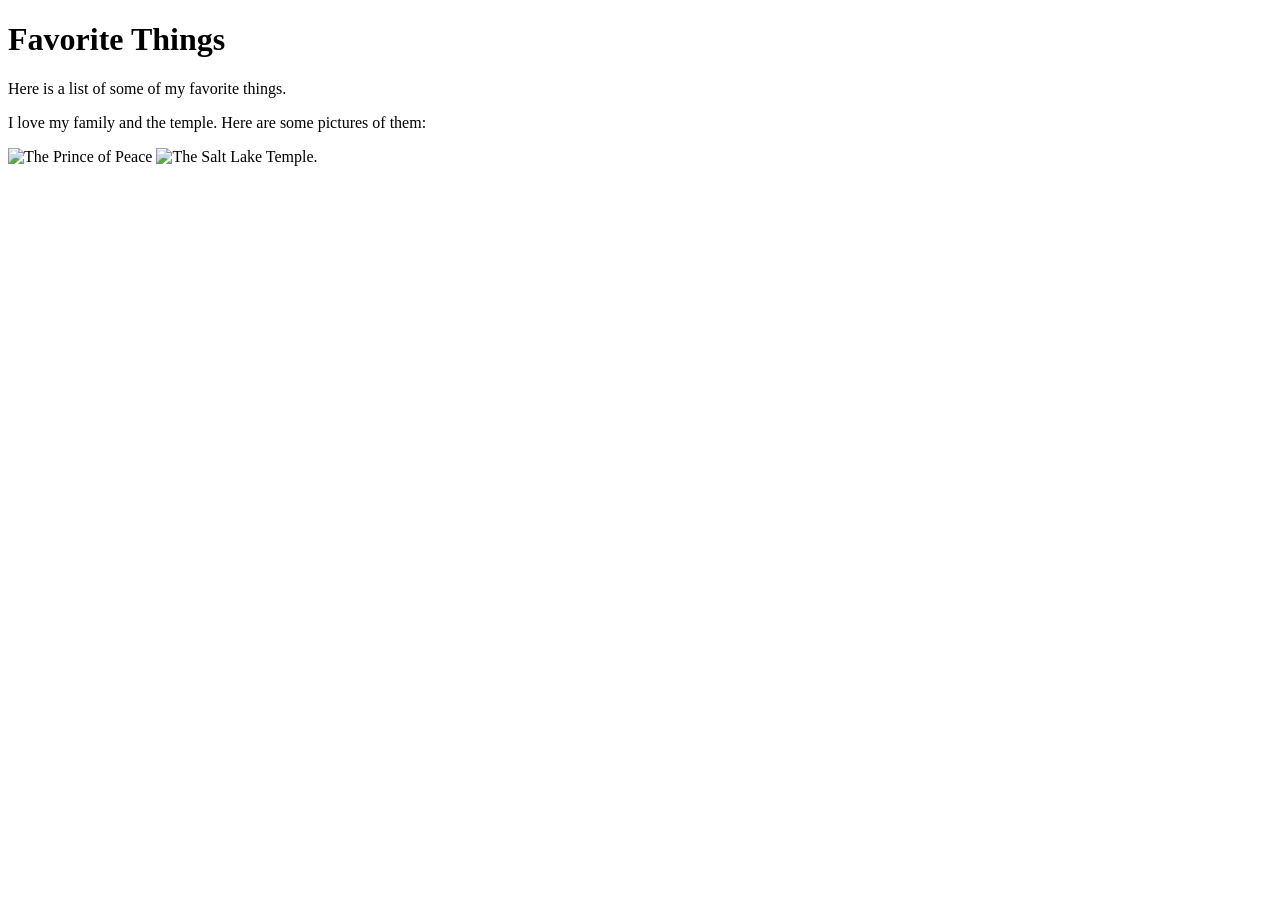
==== index.html @ cb6e773a "add to web" ====
<!DOCTYPE html>
<html lang="en-US">
    <head>
        <meta charset="utf-8">
        <meta name="viewport" content="width=device-width, initial-scale=1">
        <title>My Favorite Things</title>
    </head>
    <body>
        <h1>Favorite Things</h1>
        <p>Here is a list of some of my favorite things.</p>
        <p>I love my family and the temple. Here are some pictures of them:</p>

        <img src="c:\Users\admin\OneDrive\Pictures\Screenshot_20260614_162016_Instagram.jpg" alt="The Prince of Peace">
        <img src="images/salt-lake-temple.jpg" alt="The Salt Lake Temple.">
    </body>
</html>
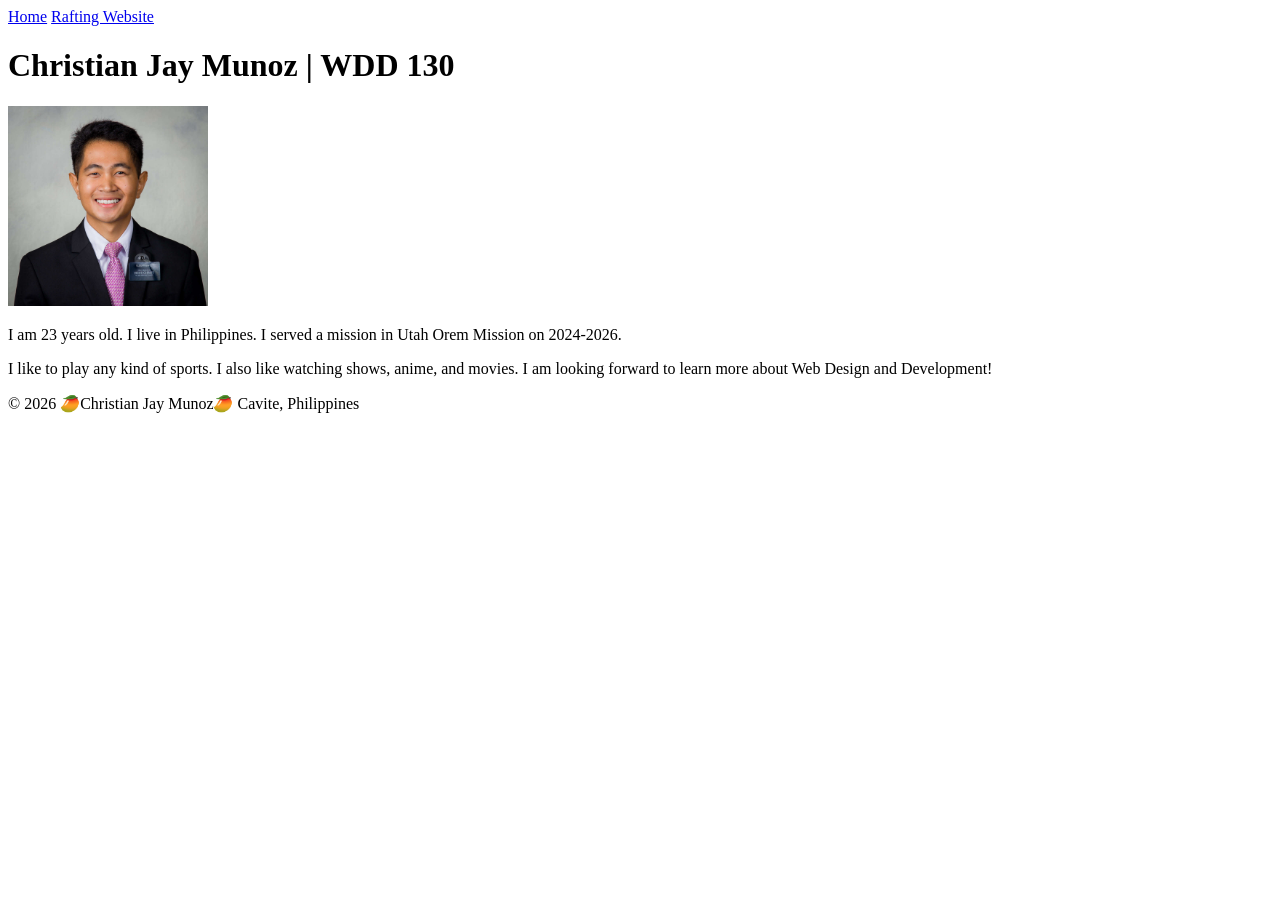
==== commit fc9749ce: "Remove old HTML files and add updated index.html with personal information" ====
--- a/index.html
+++ b/index.html
@@ -3,14 +3,23 @@
     <head>
         <meta charset="utf-8">
         <meta name="viewport" content="width=device-width, initial-scale=1">
-        <title>My Favorite Things</title>
+        <title>Christian Jay Munoz | WDD 130</title>
     </head>
     <body>
-        <h1>Favorite Things</h1>
-        <p>Here is a list of some of my favorite things.</p>
-        <p>I love my family and the temple. Here are some pictures of them:</p>
-
-        <img src="c:\Users\admin\OneDrive\Pictures\Screenshot_20260614_162016_Instagram.jpg" alt="The Prince of Peace">
-        <img src="images/salt-lake-temple.jpg" alt="The Salt Lake Temple.">
+        <header>
+            <nav>
+                <a href="#">Home</a>
+                <a href="wwr/">Rafting Website</a>
+            </nav>
+        </header>
+        <main>
+            <h1>Christian Jay Munoz | WDD 130</h1>
+            <img src="images/profile.jpg" alt="Christian Jay Munoz" width="200">
+            <p>I am 23 years old. I live in Philippines. I served a mission in Utah Orem Mission on 2024-2026. 
+            <p>I like to play any kind of sports. I also like watching shows, anime, and movies. I am looking forward to learn more about Web Design and Development!</p>
+        </main>
+        <footer>
+            <p>©️ 2026 🥭Christian Jay Munoz🥭 Cavite, Philippines</p>
+        </footer>
     </body>
 </html>
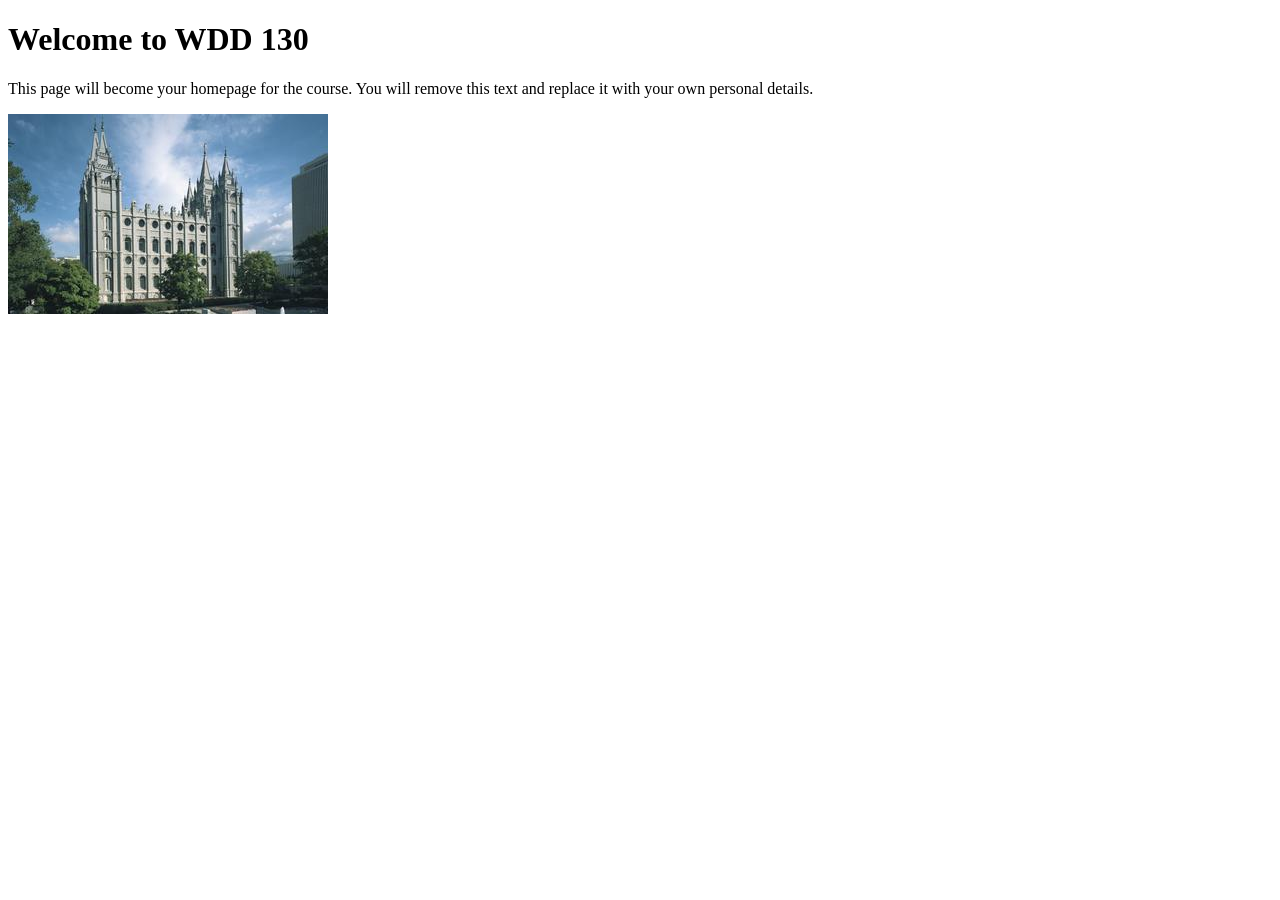
==== commit 5b6ce188: "Initial commit" ====
--- a/index.html
+++ b/index.html
@@ -1,25 +1,17 @@
 <!DOCTYPE html>
-<html lang="en-US">
-    <head>
-        <meta charset="utf-8">
-        <meta name="viewport" content="width=device-width, initial-scale=1">
-        <title>Christian Jay Munoz | WDD 130</title>
-    </head>
-    <body>
-        <header>
-            <nav>
-                <a href="#">Home</a>
-                <a href="wwr/">Rafting Website</a>
-            </nav>
-        </header>
-        <main>
-            <h1>Christian Jay Munoz | WDD 130</h1>
-            <img src="images/profile.jpg" alt="Christian Jay Munoz" width="200">
-            <p>I am 23 years old. I live in Philippines. I served a mission in Utah Orem Mission on 2024-2026. 
-            <p>I like to play any kind of sports. I also like watching shows, anime, and movies. I am looking forward to learn more about Web Design and Development!</p>
-        </main>
-        <footer>
-            <p>©️ 2026 🥭Christian Jay Munoz🥭 Cavite, Philippines</p>
-        </footer>
-    </body>
-</html>+<html lang="en">
+
+<head>
+    <meta charset="UTF-8">
+    <meta name="viewport" content="width=device-width, initial-scale=1.0">
+    <title>WDD 130 | Personal Homepage</title>
+</head>
+
+<body>
+    <h1>Welcome to WDD 130</h1>
+    <p>This page will become your homepage for the course. You will remove this text and replace it with your own personal details.</p>
+
+    <img src="images/salt-lake-temple.jpg" alt="The Salt Lake Temple.">
+</body>
+
+</html>
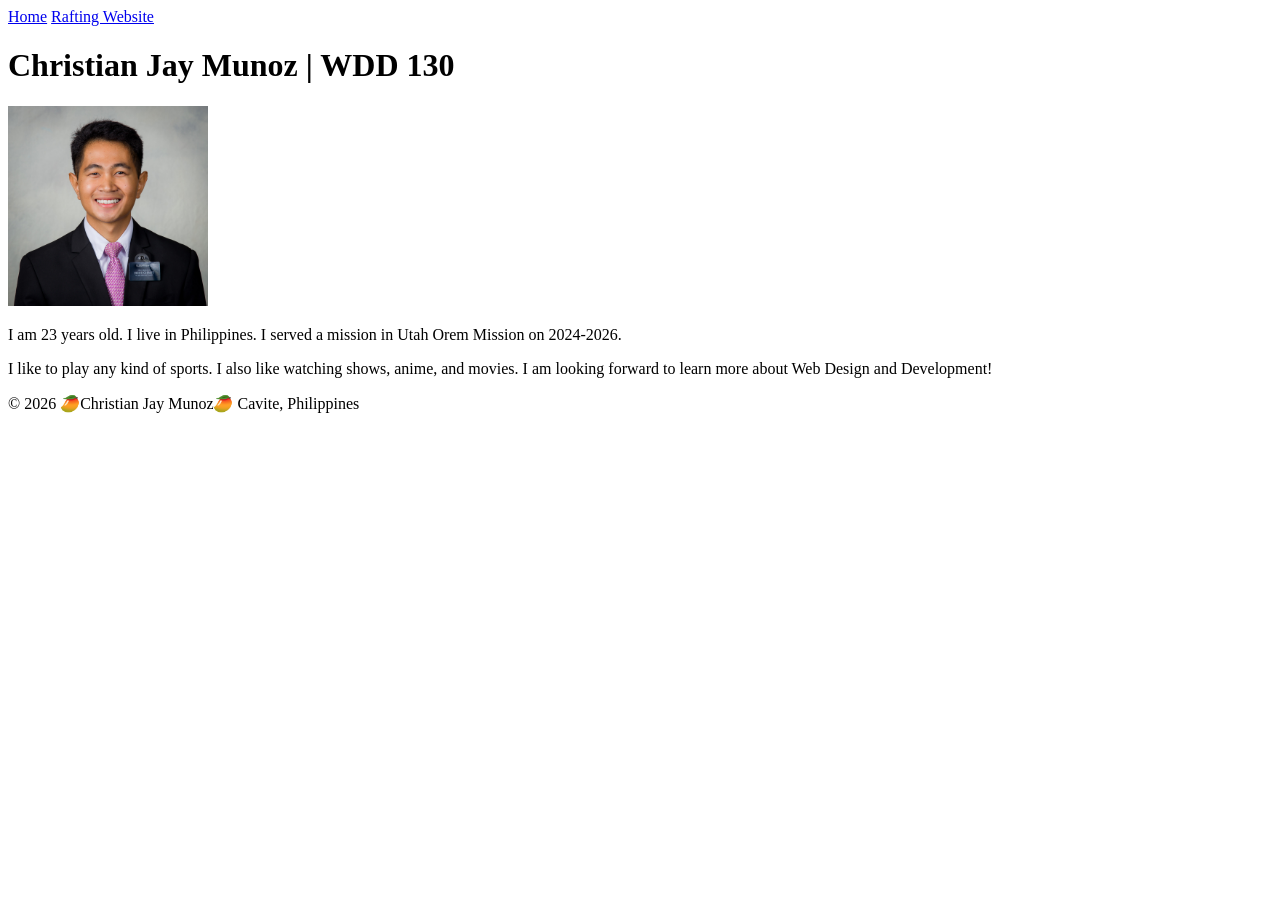
==== commit b679173e: "save changes" ====
--- a/index.html
+++ b/index.html
@@ -1,17 +1,29 @@
 <!DOCTYPE html>
-<html lang="en">
+<html lang="en-US">
 
 <head>
-    <meta charset="UTF-8">
-    <meta name="viewport" content="width=device-width, initial-scale=1.0">
-    <title>WDD 130 | Personal Homepage</title>
+    <meta charset="utf-8">
+    <meta name="viewport" content="width=device-width, initial-scale=1">
+    <title>Christian Jay Munoz | WDD 130</title>
+    <link rel="stylesheet" href="styles/styles.css">
 </head>
 
 <body>
-    <h1>Welcome to WDD 130</h1>
-    <p>This page will become your homepage for the course. You will remove this text and replace it with your own personal details.</p>
-
-    <img src="images/salt-lake-temple.jpg" alt="The Salt Lake Temple.">
+    <header>
+        <nav>
+            <a href="#">Home</a>
+            <a href="wwr/">Rafting Website</a>
+        </nav>
+    </header>
+    <main>
+        <h1>Christian Jay Munoz | WDD 130</h1>
+        <img src="images/profile.jpg" alt="Christian Jay Munoz" width="200">
+        <p>I am 23 years old. I live in Philippines. I served a mission in Utah Orem Mission on 2024-2026.
+        <p>I like to play any kind of sports. I also like watching shows, anime, and movies. I am looking forward to learn more about Web Design and Development!</p>
+    </main>
+    <footer>
+        <p>©️ 2026 🥭Christian Jay Munoz🥭 Cavite, Philippines</p>
+    </footer>
 </body>
 
 </html>
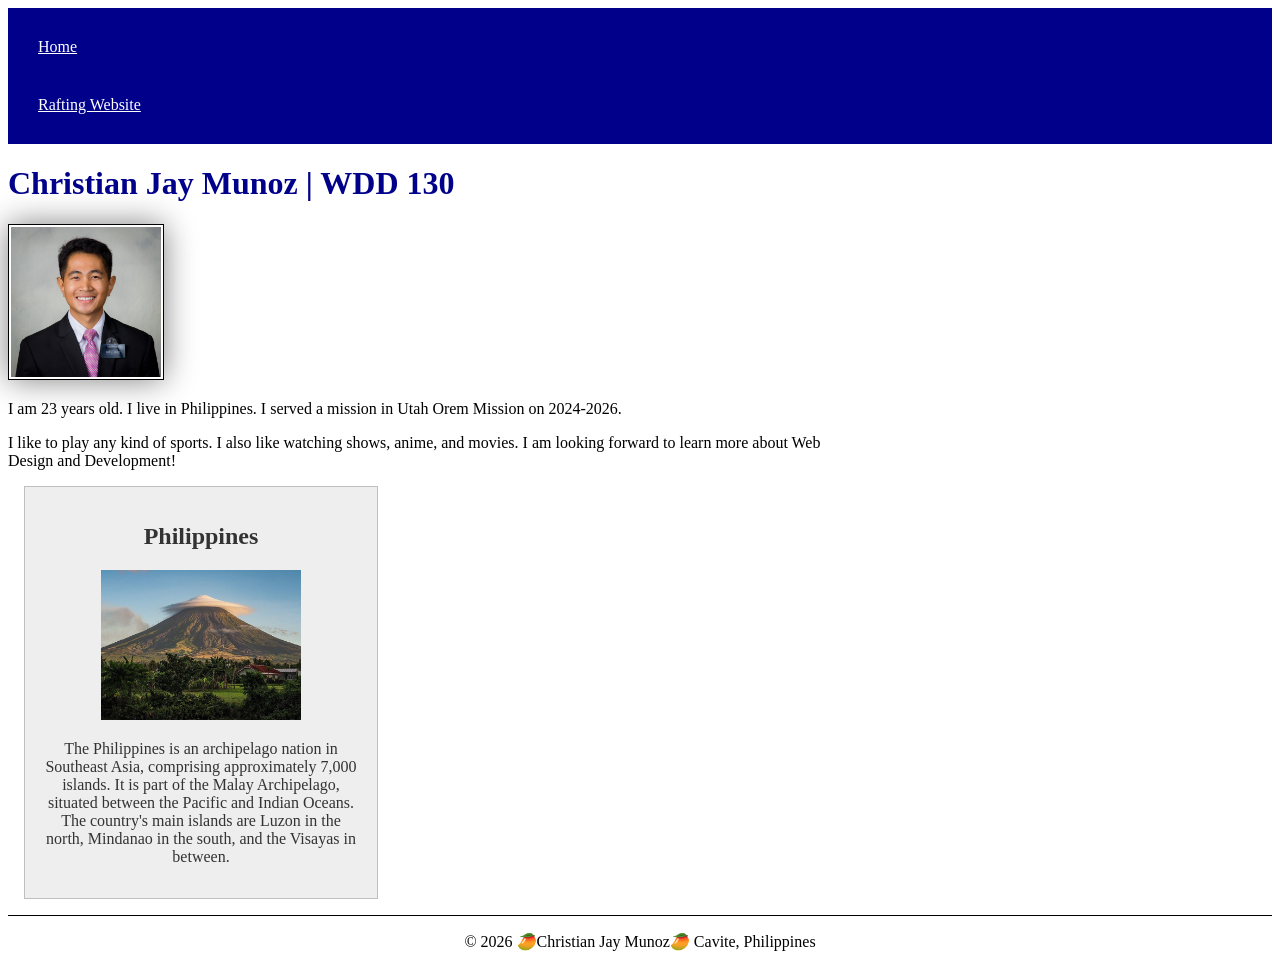
==== commit 022c08fc: "add changes" ====
--- a/index.html
+++ b/index.html
@@ -5,6 +5,8 @@
     <meta charset="utf-8">
     <meta name="viewport" content="width=device-width, initial-scale=1">
     <title>Christian Jay Munoz | WDD 130</title>
+    <meta name="description" content="My name is Christian Jay Munoz. This is Web Fundamentals. The purpose of this page is to create a website about me and do my best by learning and applying it to my website.">
+    <meta name="author" content="Christian Jay Munoz">
     <link rel="stylesheet" href="styles/styles.css">
 </head>
 
@@ -21,6 +23,13 @@
         <p>I am 23 years old. I live in Philippines. I served a mission in Utah Orem Mission on 2024-2026.
         <p>I like to play any kind of sports. I also like watching shows, anime, and movies. I am looking forward to learn more about Web Design and Development!</p>
     </main>
+    <aside>
+        <h2>Philippines</h2>
+        <img src="File_Mayon Volcano with cloudy hat_jpg - Wikimedia Commons.jpg" alt="Mayon Volcano in Legazpi, Albay Philippines.">
+        <p>The Philippines is an archipelago nation in Southeast Asia, comprising approximately 7,000 islands.
+            It is part of the Malay Archipelago, situated between the Pacific and Indian Oceans.
+            The country's main islands are Luzon in the north, Mindanao in the south, and the Visayas in between.</p>
+    </aside>
     <footer>
         <p>©️ 2026 🥭Christian Jay Munoz🥭 Cavite, Philippines</p>
     </footer>
--- a/styles/styles.css
+++ b/styles/styles.css
@@ -0,0 +1,56 @@
+nav {
+    background-color: darkblue;
+    padding: 10px;
+}
+
+nav a {
+    color: white;
+    display: block;
+    padding: 20px;
+}
+
+h1 {
+    color: darkblue;
+}
+
+main img {
+    width: 150px;
+    height: auto;
+    border: 1px solid black;
+    padding: 2px;
+    box-shadow: 0 0 30px gray;
+}
+
+p {
+    padding: 0px;
+}
+
+main {
+    max-width: 840px;
+}
+
+aside {
+    width: 20rem;
+    margin: 1rem;
+    border: 1px solid rgb(0 0 0/0.2);
+    padding: 1rem;
+    background-color: #eee;
+    color: #333;
+    text-align: center;
+}
+
+aside img {
+    width: 200px;
+    height: auto;
+}
+
+footer {
+    margin-top: 15px;
+    border-top: 1px solid #000;
+    text-align: center;
+}
+
+/*main img {
+    width: 150px;
+    height: auto;
+}*/
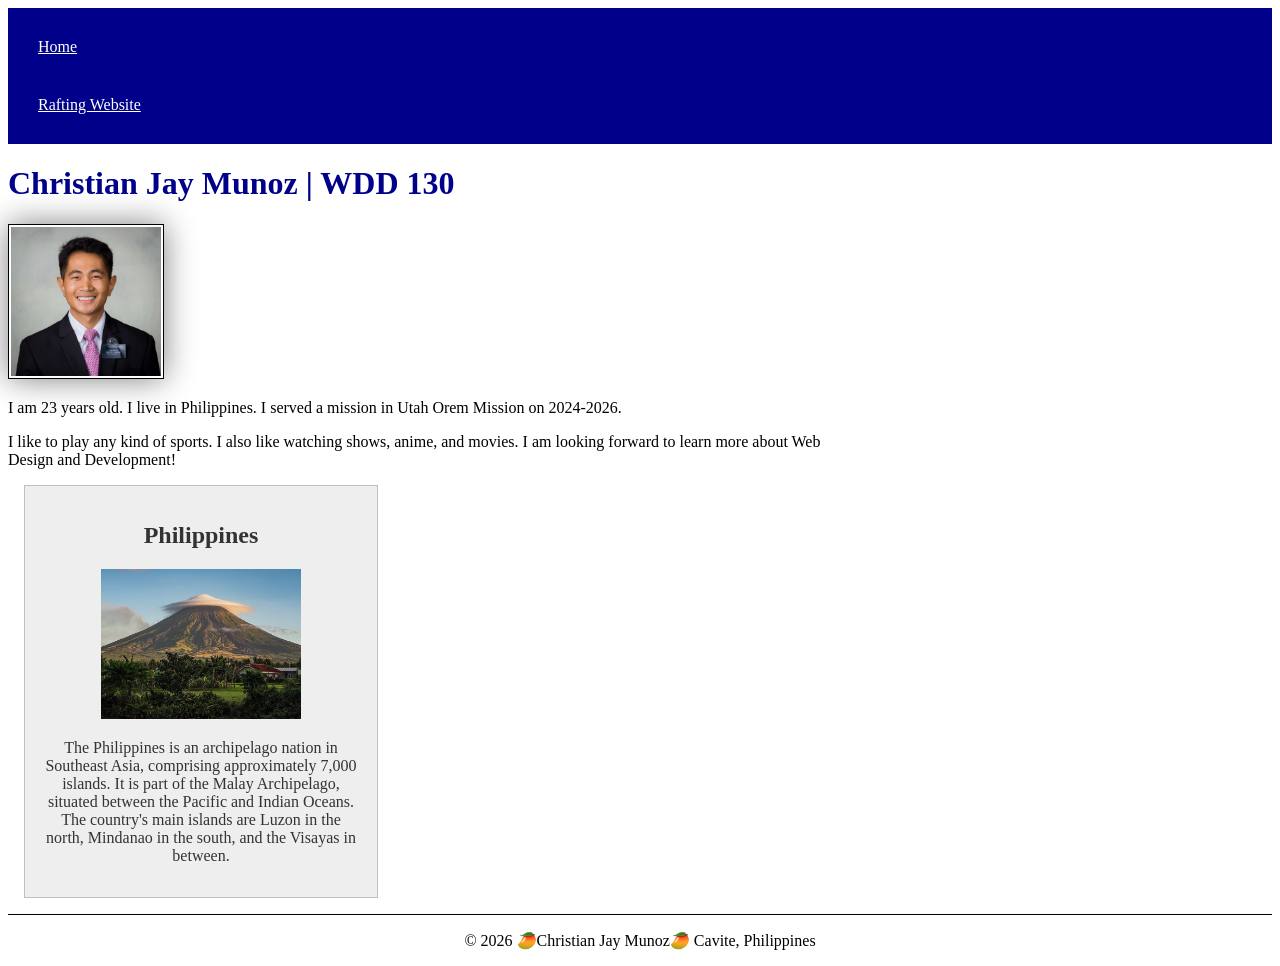
==== commit f95f970b: "add changes" ====
--- a/index.html
+++ b/index.html
@@ -5,7 +5,7 @@
     <meta charset="utf-8">
     <meta name="viewport" content="width=device-width, initial-scale=1">
     <title>Christian Jay Munoz | WDD 130</title>
-    <meta name="description" content="My name is Christian Jay Munoz. This is Web Fundamentals. The purpose of this page is to create a website about me and do my best by learning and applying it to my website.">
+    <meta name="description" content="My name is Christian Jay Munoz. This is Web Fundamentals. The purpose of this page is to create a website.">
     <meta name="author" content="Christian Jay Munoz">
     <link rel="stylesheet" href="styles/styles.css">
 </head>
@@ -19,13 +19,13 @@
     </header>
     <main>
         <h1>Christian Jay Munoz | WDD 130</h1>
-        <img src="images/profile.jpg" alt="Christian Jay Munoz" width="200">
+        <img src="images/profile.png" alt="Christian Jay Munoz" width="200">
         <p>I am 23 years old. I live in Philippines. I served a mission in Utah Orem Mission on 2024-2026.
         <p>I like to play any kind of sports. I also like watching shows, anime, and movies. I am looking forward to learn more about Web Design and Development!</p>
     </main>
     <aside>
         <h2>Philippines</h2>
-        <img src="File_Mayon Volcano with cloudy hat_jpg - Wikimedia Commons.jpg" alt="Mayon Volcano in Legazpi, Albay Philippines.">
+        <img src="mayon_volcano.jpg" alt="Mayon Volcano in Legazpi, Albay Philippines.">
         <p>The Philippines is an archipelago nation in Southeast Asia, comprising approximately 7,000 islands.
             It is part of the Malay Archipelago, situated between the Pacific and Indian Oceans.
             The country's main islands are Luzon in the north, Mindanao in the south, and the Visayas in between.</p>
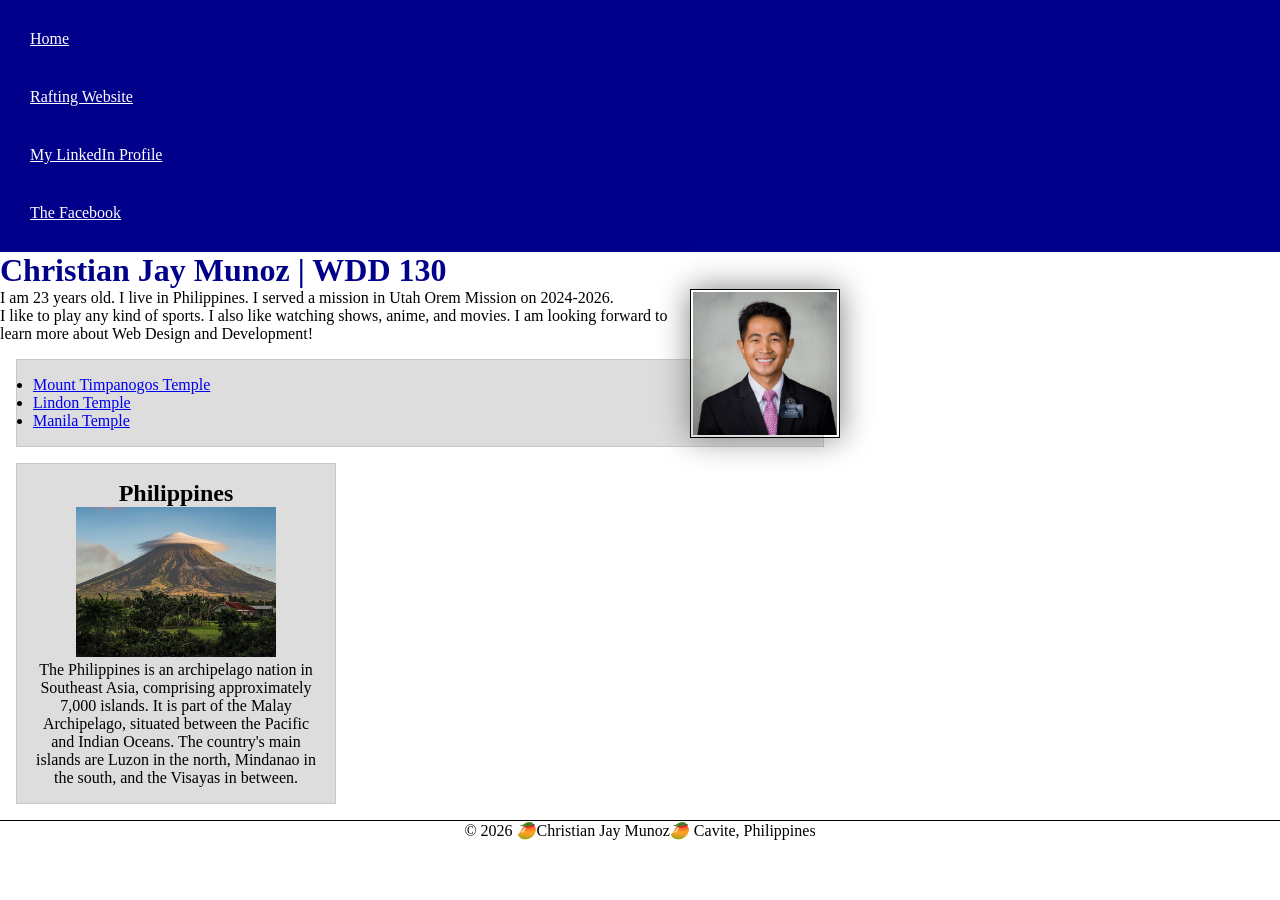
==== commit 215de59b: "apply changes" ====
--- a/index.html
+++ b/index.html
@@ -4,7 +4,7 @@
 <head>
     <meta charset="utf-8">
     <meta name="viewport" content="width=device-width, initial-scale=1">
-    <title>Christian Jay Munoz | WDD 130</title>
+    <title>Christian Jay Munoz WDD 130</title>
     <meta name="description" content="My name is Christian Jay Munoz. This is Web Fundamentals. The purpose of this page is to create a website.">
     <meta name="author" content="Christian Jay Munoz">
     <link rel="stylesheet" href="styles/styles.css">
@@ -15,6 +15,8 @@
         <nav>
             <a href="#">Home</a>
             <a href="wwr/">Rafting Website</a>
+            <a href="www.linkedin.com/in/ian-muñoz-102677413">My LinkedIn Profile</a>
+            <a href="https://facebook.com"> The Facebook</a>
         </nav>
     </header>
     <main>
@@ -22,8 +24,13 @@
         <img src="images/profile.png" alt="Christian Jay Munoz" width="200">
         <p>I am 23 years old. I live in Philippines. I served a mission in Utah Orem Mission on 2024-2026.
         <p>I like to play any kind of sports. I also like watching shows, anime, and movies. I am looking forward to learn more about Web Design and Development!</p>
+        <ul class="box">
+            <li><a href="https://www.churchofjesuschrist.org/temples/details/mount-timpanogos-utah-temple?lang=eng" target="_blank" rel="noopener">Mount Timpanogos Temple</a></li>
+            <li><a href="https://www.churchofjesuschrist.org/temples/details/lindon-utah-temple?lang=eng" target="_blank" rel="noopener">Lindon Temple</a> </li>
+            <li><a href="https://www.churchofjesuschrist.org/temples/details/manila-philippines-temple?lang=eng" target="_blank" rel="noopener">Manila Temple</a> </li>
+        </ul>
     </main>
-    <aside>
+    <aside class="box">
         <h2>Philippines</h2>
         <img src="mayon_volcano.jpg" alt="Mayon Volcano in Legazpi, Albay Philippines.">
         <p>The Philippines is an archipelago nation in Southeast Asia, comprising approximately 7,000 islands.
--- a/styles/styles.css
+++ b/styles/styles.css
@@ -1,5 +1,17 @@
+* {
+    margin: 0;
+    padding: 0;
+    box-sizing: border-box;
+}
+
+:root {
+    --main-img-height: auto;
+    --heading-color: darkblue;
+    --aside-text-align: center;
+}
+
 nav {
-    background-color: darkblue;
+    background-color: var(--heading-color);
     padding: 10px;
 }
 
@@ -10,15 +22,16 @@
 }
 
 h1 {
-    color: darkblue;
+    color: var(--heading-color);
 }
 
 main img {
     width: 150px;
-    height: auto;
+    height: var(--main-img-height);
     border: 1px solid black;
     padding: 2px;
     box-shadow: 0 0 30px gray;
+    float: right;
 }
 
 p {
@@ -36,18 +49,34 @@
     padding: 1rem;
     background-color: #eee;
     color: #333;
-    text-align: center;
+    text-align: var(--aside-text-align);
 }
 
 aside img {
     width: 200px;
-    height: auto;
+    height: var(--main-img-height);
 }
 
 footer {
     margin-top: 15px;
     border-top: 1px solid #000;
+    text-align: var(--aside-text-align);
+}
+
+/*Class Selectors*/
+
+.box {
+    margin: 1rem;
+    border: 1px solid rgb(0 0 0/ 10%);
+    padding: 1rem;
+    background-color: #ddd;
+    color: #000;
+}
+
+aside {
+    width: 20em;
     text-align: center;
+    position: relative;
 }
 
 /*main img {
